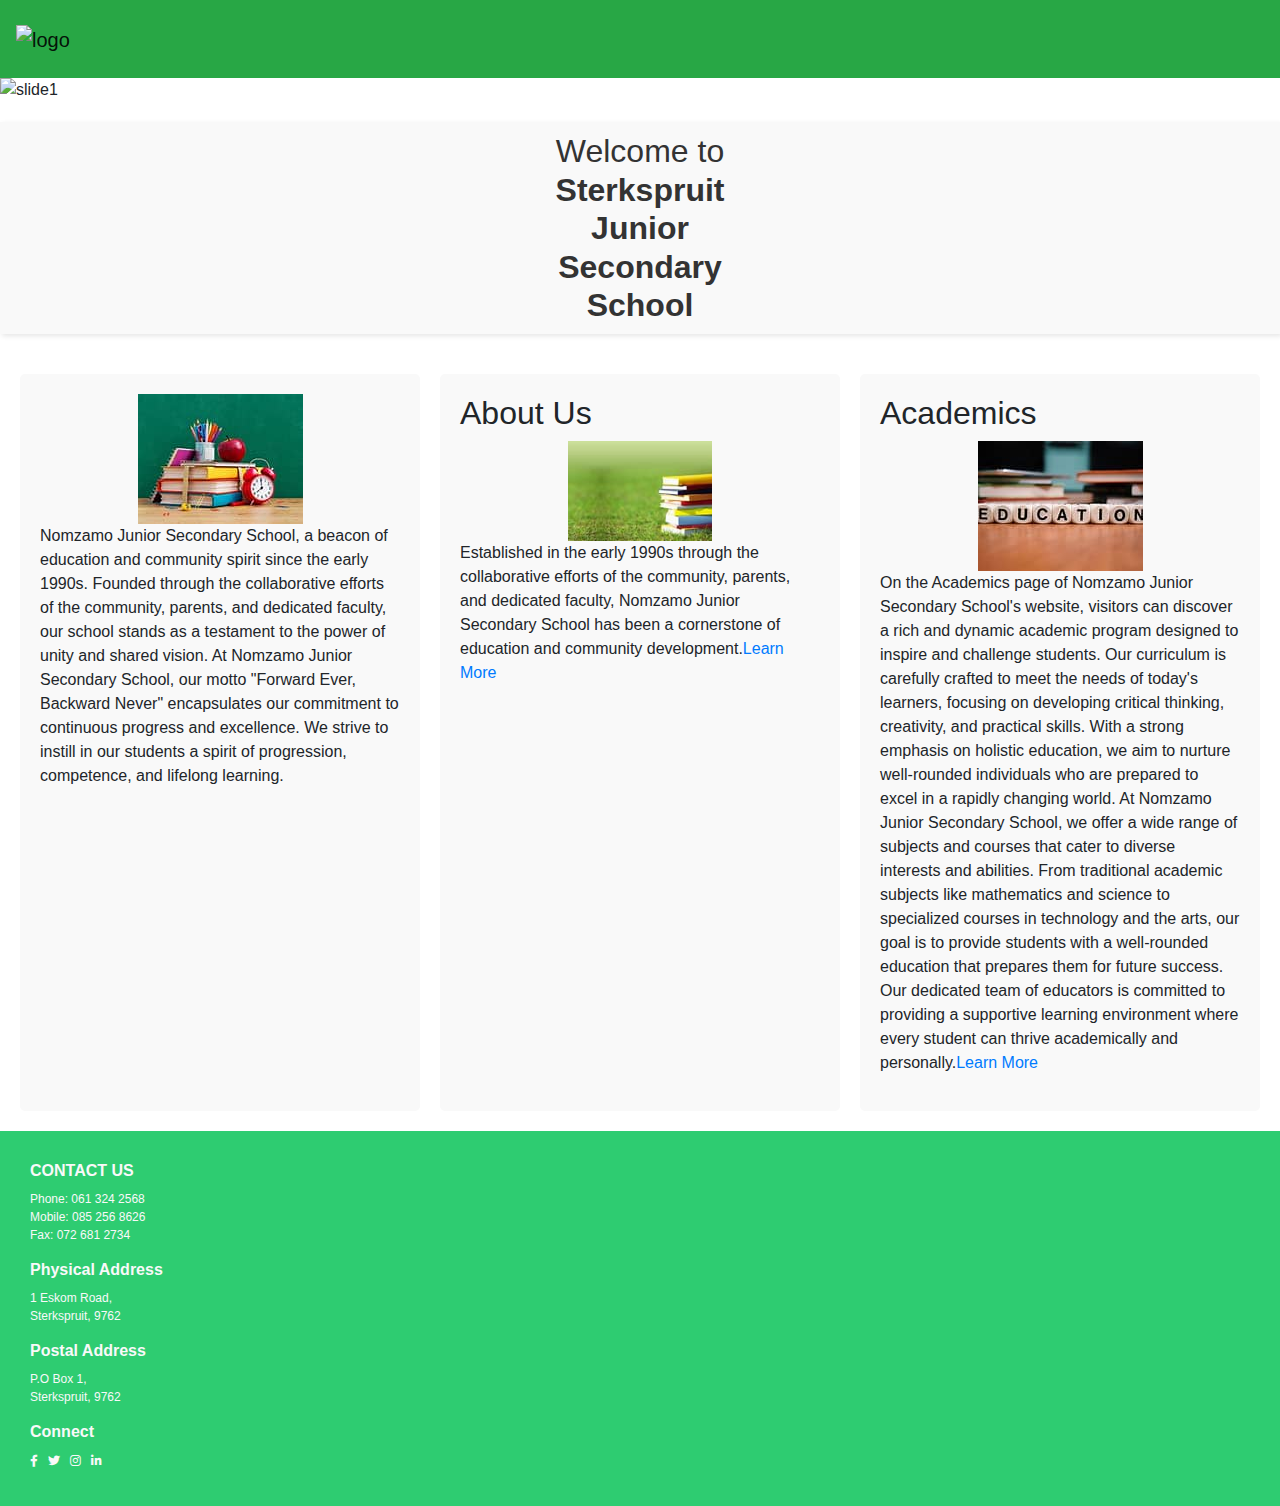
==== src/Front-end/index.html @ ec12dcc3 "initial commit" ====
<!DOCTYPE html>
<html lang="en">
<head>
    <meta charset="UTF-8">
    <meta name="viewport" content="width=device-width, initial-scale=1.0">
    <title>Home page</title>
    <link rel="stylesheet" href="index.css">
    <link rel="stylesheet" href="https://cdnjs.cloudflare.com/ajax/libs/font-awesome/6.0.0-beta3/css/all.min.css">
    <link rel="stylesheet" href="https://stackpath.bootstrapcdn.com/bootstrap/4.5.2/css/bootstrap.min.css">
    <script src="https://code.jquery.com/jquery-3.5.1.slim.min.js"></script>
    <script src="https://cdn.jsdelivr.net/npm/@popperjs/core@2.9.3/dist/umd/popper.min.js"></script>
    <script src="https://stackpath.bootstrapcdn.com/bootstrap/4.5.2/js/bootstrap.min.js"></script>
</head>
<body>
    <header class="bg-success">
        <nav class="navbar navbar-expand-lg navbar-light">
            <a class="navbar-brand" href="#">
                <img src="C:\Users\emmanuel ngulube\Desktop\Projects\Websites\Sterkspruit JSS\Assets\Images\STERKSPRUIT JSS.jpg" alt="logo" class="img-fluid" style="max-height: 60px;">
            </a>
            <!--
            <div class="nav-links ml-auto">
                <ul>
                    <li><a href="about.html">About</a></li>
                    <li><a href="contacts.html">Contacts</a></li>
                    <li><a href="apply.html">Apply to study</a></li>
                    <li><a href="Academics.html">Academics</a></li>
                </ul>
            </div>
            -->
            <button class="navbar-toggler" type="button" onclick="toggleSidebar()">
                <svg id="hamburger-icon" xmlns="http://www.w3.org/2000/svg" viewBox="0 0 30 30" width="30" height="30">
                    <path stroke="currentColor" stroke-width="2" stroke-linecap="round" stroke-miterlimit="10" d="M4 7h22M4 15h22M4 23h22"/>
                </svg>
            </button>
        </nav>
    </header>
    
    <div class="overlay" onclick="hideSidebar()"></div>
    
   <!--create sidebar-->
   <ul class="sidebar">
       <li onclick="hideSidebar()"><a href="about.html">About</a></li>
       <li onclick="hideSidebar()"><a href="contact.html">Contacts</a></li>
       <li onclick="hideSidebar()"><a href="apply.html">Apply to study</a></li>
       <li onclick="hideSidebar()"><a href="Academics.html">Academics</a></li>
       <li onclick="showSidebar()"><a href="#"><svg xmlns="http://www.w3.org/2000/svg" height="24" fill="white" viewBox="0 0 24 24" width="24"><path d="M0 0h24v24H0z" fill="none"/><path d="M3 4h18v2H3V4zm0 5h18v2H3V9zm0 5h18v2H3v-2z"/></svg></a></li>
   </ul>

   <!--Carosuel section-->
   <section class="carousel">
    <div class="carousel-container">
        <div class="carousel-slide">
            <img src="https://cdn.pixabay.com/photo/2017/07/31/11/21/people-2557399_640.jpg" alt="slide1">
            <div class="carousel-card">
                <h2>Image 1 Title</h2>
                <p>Description of Image 1.</p>
                <a href="#">Learn More</a>
            </div>
        </div>
        <div class="carousel-slide">
            <img src="content/download.jpeg" alt="School Image 2">
            <div class="carousel-card">
                <h2>Image 2 Title</h2>
                <p>Description of Image 2.</p>
                <a href="#">Learn More</a>
            </div>
        </div>
        <div class="carousel-slide">
            <img src="content/class.jpeg" alt="School Image 3">
            <div class="carousel-card">
                <h2>Image 3 Title</h2>
                <p>Description of Image 3.</p>
                <a href="#">Learn More</a>
            </div>

        </div>
        <div class="carousel-slide">
            <img src="content/cartoon (1).jpeg" alt="School Image 4">
            <div class="carousel-card">
                <h2>Image 4 Title</h2>
                <p>Description of Image 4.</p>
                <a href="#">Learn More</a>
            </div>
        </div>
    </div>
</section><!--end of carousel section-->

   <!--Content section-->
   <section class="title-section">
    <h1>Welcome to<br> <b>Sterkspruit<br>Junior<br>Secondary<br>School</b></h1>
</section>
<section class="content-section">
    <div class="intro">
        <img src="content/th (1).jpeg" alt="school-img" >
        <p> Nomzamo Junior Secondary School, a beacon of education and community spirit since the early 1990s. Founded through the collaborative efforts of the community, parents, and dedicated faculty, our school stands as a testament to the power of unity and shared vision.

            At Nomzamo Junior Secondary School, our motto "Forward Ever, Backward Never" encapsulates our commitment to continuous progress and excellence. We strive to instill in our students a spirit of progression, competence, and lifelong learning.
        </p>
    </div>
    <div class="about">
        <h2>About Us</h2>
        <img src="content/th (2).jpeg" alt="About Us Image" height="100px">
        <p>Established in the early 1990s through the collaborative efforts of the community, parents, and dedicated faculty, Nomzamo Junior Secondary School has been a cornerstone of education and community development.<a href="about.html">Learn More</a></p>
    </div>
    <div class="academics">
        <h2>Academics</h2>
        <img src="content/th.jpeg" alt="Academics Image">
        <p>On the Academics page of Nomzamo Junior Secondary School's website, visitors can discover a rich and dynamic academic program designed to inspire and challenge students. Our curriculum is carefully crafted to meet the needs of today's learners, focusing on developing critical thinking, creativity, and practical skills. With a strong emphasis on holistic education, we aim to nurture well-rounded individuals who are prepared to excel in a rapidly changing world.

            At Nomzamo Junior Secondary School, we offer a wide range of subjects and courses that cater to diverse interests and abilities. From traditional academic subjects like mathematics and science to specialized courses in technology and the arts, our goal is to provide students with a well-rounded education that prepares them for future success. Our dedicated team of educators is committed to providing a supportive learning environment where every student can thrive academically and personally.<a href="academics.html">Learn More</a></p>
    </div>
</section>
<div class="code-of-honor">    
</div>

<footer>
    <div>
        <h1>CONTACT US</h1>
        <p>
            <b>Phone: 061 324 2568<br>
            Mobile: 085 256 8626<br>
            Fax: 072 681 2734<br>
            </b>
        </p>
    </div>
    <div>
        <h1>Physical Address</h1>
        <p>1 Eskom Road,<br>
        Sterkspruit, 9762</p>
    </div>
    <div>
        <h1>Postal Address</h1>
        <p>P.O Box 1,<br>
        Sterkspruit, 9762</p>
    </div>
    <div>
        <h1>Connect</h1>
        <p class="social-icons">
            <a href="#"><i class="fab fa-facebook-f"></i></a>
            <a href="#"><i class="fab fa-twitter"></i></a>
            <a href="#"><i class="fab fa-instagram"></i></a>
            <a href="#"><i class="fab fa-linkedin-in"></i></a>
        </p>
    </div>
</footer>

   <script src="index.js"></script>
</body>
</html>
---- src/Front-end/index.css ----
* {
    margin: 0;
    padding: 0;
    box-sizing: border-box;
}

body {
    min-height: 100vh;
    background-color: rgb(246, 238, 238);
    background-size: cover;
    background-repeat: no-repeat;
    background-position: center;
    font-family: 'Times New Roman', Times, serif;
    margin: 0;
    padding: 0;
}

header {
    padding: 10px 0;
}

header .navbar-brand img {
    max-height: 60px;
}

.navbar-toggler svg {
    transition: transform 0.3s ease;
}

/*
.nav-links li a {
    color: #f9f9f9;
    font-size: 20px;
    text-decoration: none;
}

.nav-links a:hover{
    color: #333
}

.nav-links li a {
    list-style-type: none;
    padding: 0;
    margin: 0;
    display: flex;
}

.nav-links li {
    margin-right: 20px;

}*/


/*sidebar
/* Sidebar container styles */
.sidebar {
    margin: 0;
    padding: 0;
    display: none; 
    position: fixed;
    top: 0;
    left: 0;
    width: 200px;
    height: 100vh;
    background-color: rgba(46, 204, 112, 0.408);
    z-index: 1000;
    overflow-y: auto;
    font-family: Arial, Helvetica, sans-serif;
    transition: transform 0.3s ease;
    transform: translateX(-100%);
}

.sidebar.active {
    display: block;
    transform: translateX(0); 
}

.sidebar li {
    border-bottom: 1px solid #2d6a4f; 
    padding: 10px;
}

.sidebar a {
    display: block;
    color: #f9f9f9;
    font-size: 20px;
    text-decoration: none;
    transition: background-color 0.3s, padding-left 0.3s; 
    padding: 10px 15px; 
}

.sidebar a:hover {
    background-color: #2d6a4f; 
    padding-left: 20px; 
    color: #f9f9f9; 
}

.sidebar a:active {
    background-color: #1e4d2f; 
    transform: scale(0.98); 
}

.overlay {
    display: none;
    position: fixed;
    top: 0;
    left: 0;
    width: 100%;
    height: 100%;
    background-color: rgba(0, 0, 0, 0.5);
    z-index: 900;
    transition: opacity 0.3s;
}

.overlay.active {
    display: block;
    opacity: 1;
}


/* carousel section*/
.carousel {
    position: relative;
    max-width: 100%;
    overflow: hidden;
    margin: 0 auto;
}

.carousel-container {
    display: flex;
    transition: transform 0.5s ease;
}

.carousel-slide {
    display: none;
}

.carousel-slide img {
    max-width: 100%;
    height: auto;
}

.carousel-card {
    position: absolute;
    bottom: 20px;
    left: 20px;
    background-color: rgba(255, 255, 255, 0.8);
    padding: 10px;
    border-radius: 5px;
    font-family: Arial, Helvetica, sans-serif;
}

.carousel-card h2 {
    margin-bottom: 5px;
}

.carousel-card a {
    color: #333;
    text-decoration: none;
}

.carousel-controls {
    position: absolute;
    top: 50%;
    transform: translateY(-50%);
    width: 100%;
    display: flex;
    justify-content: space-between;
}

.carousel-controls button {
    background: none;
    border: none;
    font-size: 20px;
    cursor: pointer;
}

.carousel-controls button:hover {
    color: #333;
}


/*Content section*/
.title-section {
    text-align: center;
    padding: 10px 20px;  
    font-family: 'Arial', sans-serif;
    font-size: 24px;
    font-weight: bold;
    color: #333;
    background-color: #f9f9f9;
    box-shadow: 2px 2px 5px rgba(0, 0, 0, 0.1);
    margin: 20px 0;
}


.title-section h1 {
    font-size: 2rem;
    margin: 0;
}

@media (max-width: 600px) {
    .title-section h1 {
        font-size: 1.5rem;
    }
}

.content-section {
    display: grid;
    grid-template-columns: repeat(auto-fit, minmax(300px, 1fr));
    grid-gap: 20px;
    padding: 20px;
}

.content-section img {
    display: block;
    margin: 0 auto; 
}

.intro .about {
    padding: 5px ;
}

.content-section div {
    background-color: #f9f9f9;
    padding: 20px;
    border-radius: 5px;
    font-family: Arial, Helvetica, sans-serif;
}

@media (max-width: 600px) {
    .content-section {
        grid-template-columns: 1fr;
    }
}

footer {
    background-color: #2ecc71;
    padding: 20px;
    font-family: Arial, Helvetica, sans-serif;
    font-size: 10px;
    color: #f9f9f9;
    display: flex;
    justify-content: space-around;
    flex-wrap: wrap;
}

footer div {
    margin: 10px;
    flex: 1 1 200px;
}

footer h1 {
    font-size: 16px;
    font-weight: bold;
    margin-bottom: 10px;
}

footer p {
    font-size: 12px;
    line-height: 1.5;
}

footer p b {
    font-weight: normal;
}

footer .social-icons {
    display: flex;
    gap: 10px;
}

footer .social-icons a {
    color: #f9f9f9;
    text-decoration: none;
}

footer .social-icons a:hover {
    color: #ffffff;
}
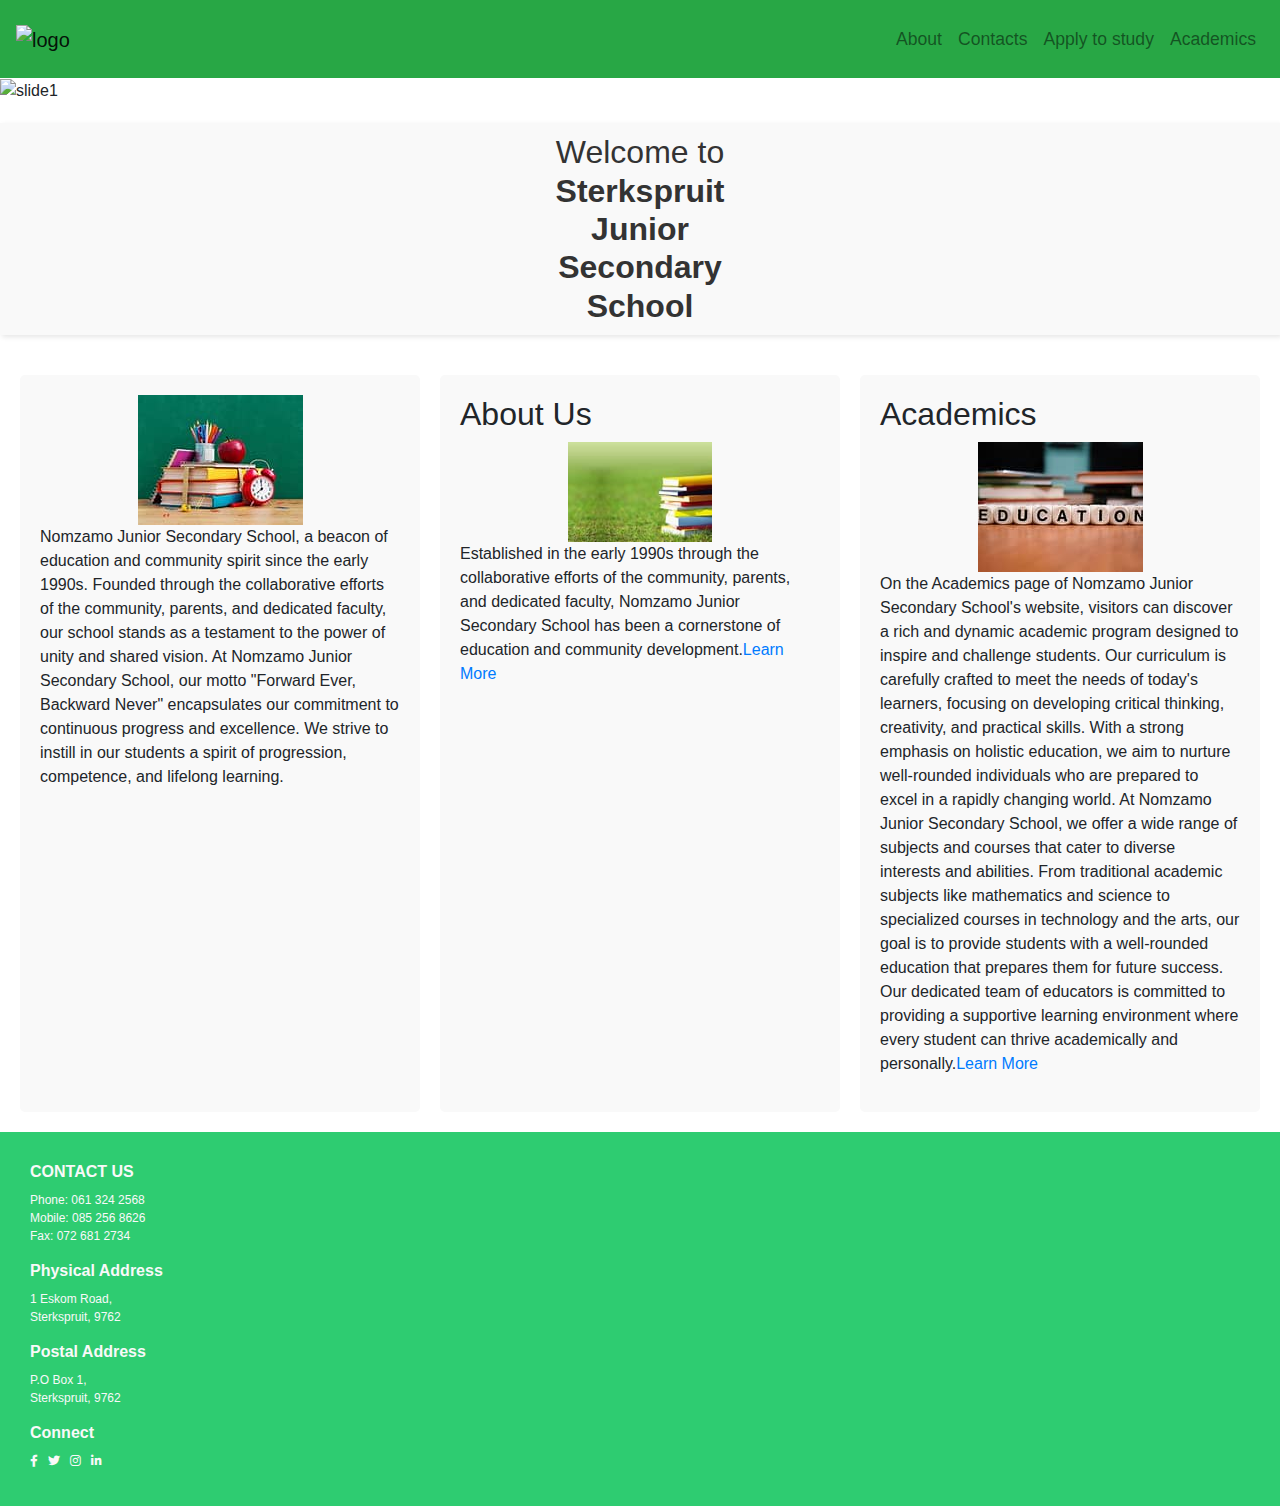
==== commit 2e6b23b4: "initial commit" ====
--- a/src/Front-end/index.html
+++ b/src/Front-end/index.html
@@ -17,23 +17,22 @@
             <a class="navbar-brand" href="#">
                 <img src="C:\Users\emmanuel ngulube\Desktop\Projects\Websites\Sterkspruit JSS\Assets\Images\STERKSPRUIT JSS.jpg" alt="logo" class="img-fluid" style="max-height: 60px;">
             </a>
-            <!--
-            <div class="nav-links ml-auto">
-                <ul>
-                    <li><a href="about.html">About</a></li>
-                    <li><a href="contacts.html">Contacts</a></li>
-                    <li><a href="apply.html">Apply to study</a></li>
-                    <li><a href="Academics.html">Academics</a></li>
-                </ul>
-            </div>
-            -->
             <button class="navbar-toggler" type="button" onclick="toggleSidebar()">
                 <svg id="hamburger-icon" xmlns="http://www.w3.org/2000/svg" viewBox="0 0 30 30" width="30" height="30">
                     <path stroke="currentColor" stroke-width="2" stroke-linecap="round" stroke-miterlimit="10" d="M4 7h22M4 15h22M4 23h22"/>
                 </svg>
             </button>
+            <div class="collapse navbar-collapse">
+                <ul class="navbar-nav ml-auto">
+                    <li class="nav-item"><a class="nav-link" href="about.html">About</a></li>
+                    <li class="nav-item"><a class="nav-link" href="contacts.html">Contacts</a></li>
+                    <li class="nav-item"><a class="nav-link" href="apply.html">Apply to study</a></li>
+                    <li class="nav-item"><a class="nav-link" href="academics.html">Academics</a></li>
+                </ul>
+            </div>
         </nav>
     </header>
+    
     
     <div class="overlay" onclick="hideSidebar()"></div>
     
@@ -50,7 +49,7 @@
    <section class="carousel">
     <div class="carousel-container">
         <div class="carousel-slide">
-            <img src="https://cdn.pixabay.com/photo/2017/07/31/11/21/people-2557399_640.jpg" alt="slide1">
+            <img src="C:\Users\emmanuel ngulube\Desktop\Projects\Websites\Sterkspruit JSS\Assets\Images\Nomzamo School Stuff Members 2019 (24 of 51).jpg" alt="slide1">
             <div class="carousel-card">
                 <h2>Image 1 Title</h2>
                 <p>Description of Image 1.</p>
--- a/src/Front-end/index.css
+++ b/src/Front-end/index.css
@@ -17,6 +17,7 @@
 
 header {
     padding: 10px 0;
+    background-color: #2ecc71; 
 }
 
 header .navbar-brand img {
@@ -27,7 +28,32 @@
     transition: transform 0.3s ease;
 }
 
-/*
+
+@media (max-width: 768px) {
+    .navbar-collapse {
+        display: none;
+    }
+}
+
+@media (min-width: 769px) {
+    .navbar-toggler {
+        display: none;
+    }
+
+    .navbar-collapse {
+        display: flex;
+    }
+
+    .sidebar {
+        display: none;
+    }
+
+    .overlay {
+        display: none;
+    }
+}
+
+
 .nav-links li a {
     color: #f9f9f9;
     font-size: 20px;
@@ -48,7 +74,35 @@
 .nav-links li {
     margin-right: 20px;
 
-}*/
+}
+
+/* Base styles for navigation links */
+.navbar .nav-link {
+    color: white;
+    font-size: 1.1em; /* Adjust size slightly */
+    transition: color 0.3s ease;
+}
+
+.navbar .nav-link:hover {
+    color: gray;
+}
+
+/* Media queries for responsiveness */
+@media (max-width: 800px) {
+    .navbar .nav-link {
+        display: none; /* Hide nav links */
+    }
+
+    .navbar .hamburger-menu {
+        display: block; /* Show hamburger menu */
+    }
+}
+
+@media (min-width: 801px) {
+    .navbar .hamburger-menu {
+        display: none; /* Hide hamburger menu on larger screens */
+    }
+}
 
 
 /*sidebar
